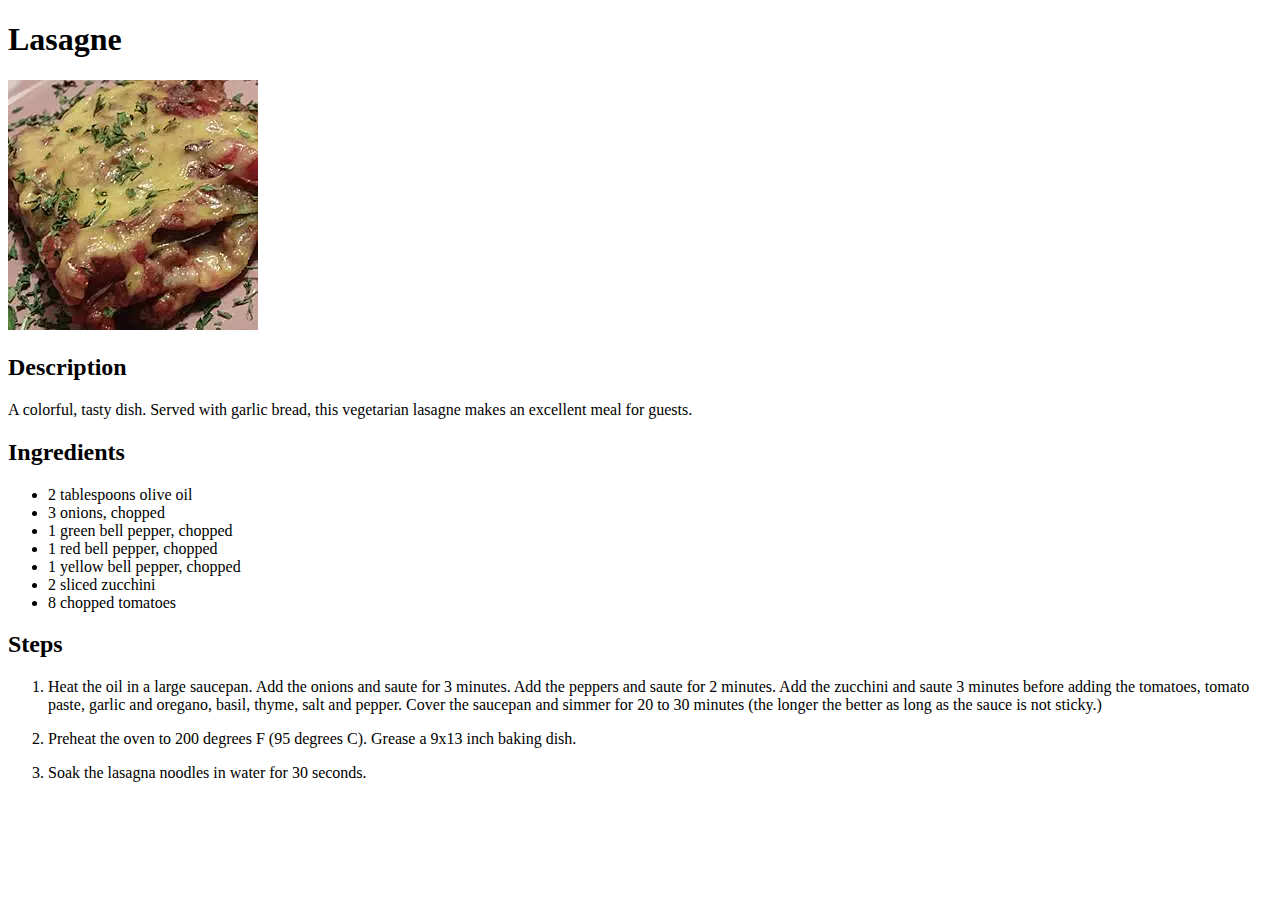
==== recipes/lasagna.html @ 24c66254 "Create new recipes and Link index to it" ====
<!DOCTYPE html>
<html lang="en">
    <head>
        <meta charset="utf-8">
        <title></title>
    </head>
    <body>
        <h1>Lasagne</h1>
        
        <img src="../img/lasagne.webp" atl="lasagne photo">

        <h2>Description</h2>

        <p>A colorful, tasty dish.
             Served with garlic bread, this vegetarian lasagne makes an 
             excellent meal for guests.</p>
        
        <h2>Ingredients</h2>

        <ul>
            <li>2 tablespoons olive oil</li>
            <li>3 onions, chopped</li>
            <li>1 green bell pepper, chopped</li>
            <li>1 red bell pepper, chopped</li>
            <li>1 yellow bell pepper, chopped</li>
            <li>2 sliced zucchini</li>
            <li>8 chopped tomatoes</li>
        </ul>

        <h2>Steps</h2>

        <ol>
            <li><p>Heat the oil in a large saucepan. 
                Add the onions and saute for 3 minutes. 
                Add the peppers and saute for 2 minutes. 
                Add the zucchini and saute 3 minutes before adding the tomatoes, tomato paste, garlic and oregano, basil, thyme, salt and pepper. Cover the saucepan and simmer for 20 to 30 minutes (the longer the better as long as the sauce is not sticky.)</p></li>
            <li><p>Preheat the oven to 200 degrees F (95 degrees C). Grease a 9x13 inch baking dish.</p></li>
            <li><p>Soak the lasagna noodles in water for 30 seconds.</p></li>
        </ol>
    </body>
</html>
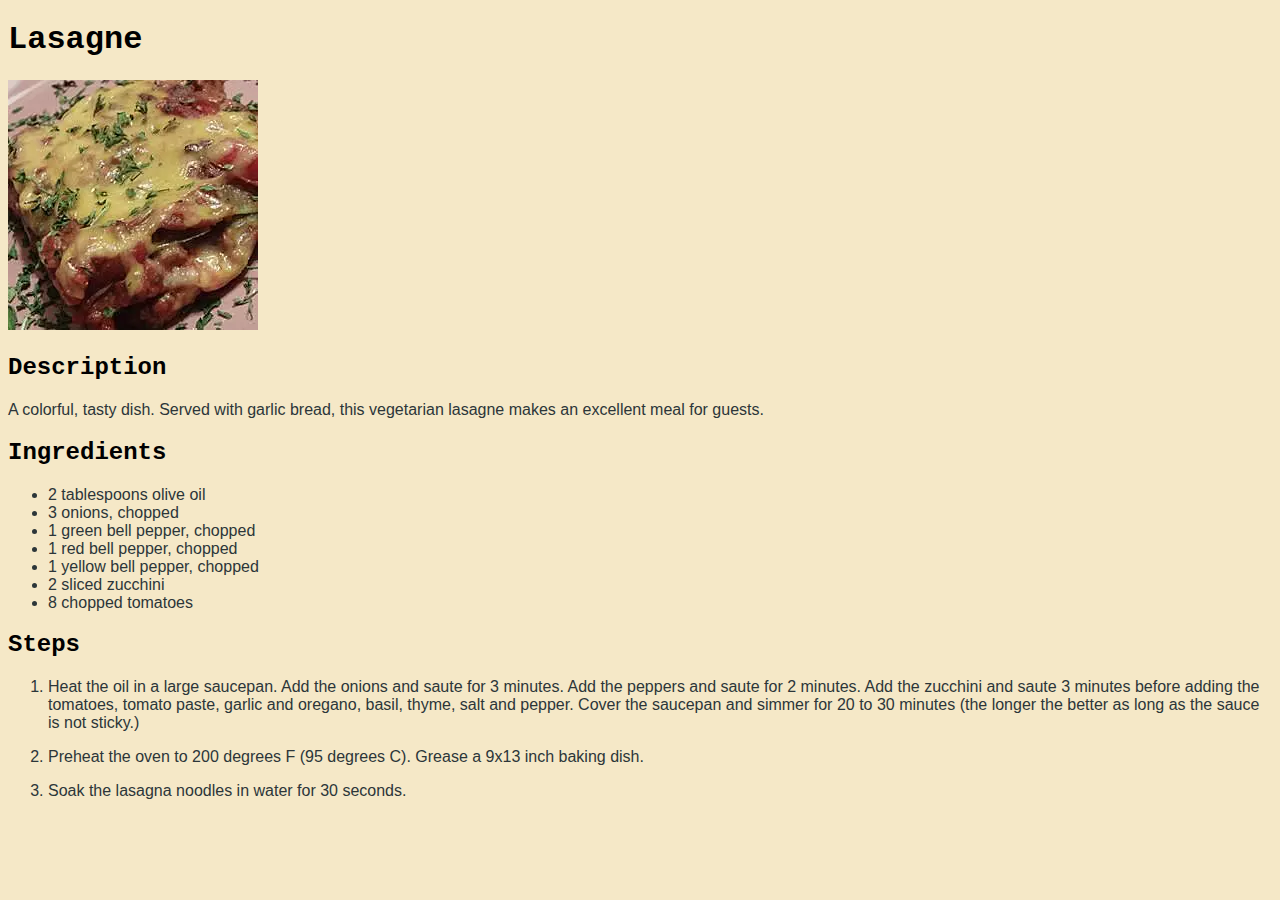
==== commit 6ee066b0: "Add external css to html files" ====
--- a/recipes/lasagna.html
+++ b/recipes/lasagna.html
@@ -3,6 +3,7 @@
     <head>
         <meta charset="utf-8">
         <title></title>
+        <link rel="stylesheet" href="../style/style.css">
     </head>
     <body>
         <h1>Lasagne</h1>
--- a/style/style.css
+++ b/style/style.css
@@ -0,0 +1,18 @@
+body{
+    font-family: Arial, Helvetica, sans-serif;
+    background-color: #F5E8C7;
+}
+h1,h2{
+    font-family: 'Courier New', Courier, monospace;
+}
+
+a{
+    text-decoration: none;
+}
+a:hover{
+    color:#2C3333;
+    font-weight: bold;
+}
+p,li{
+    color:#2C3639;
+}
